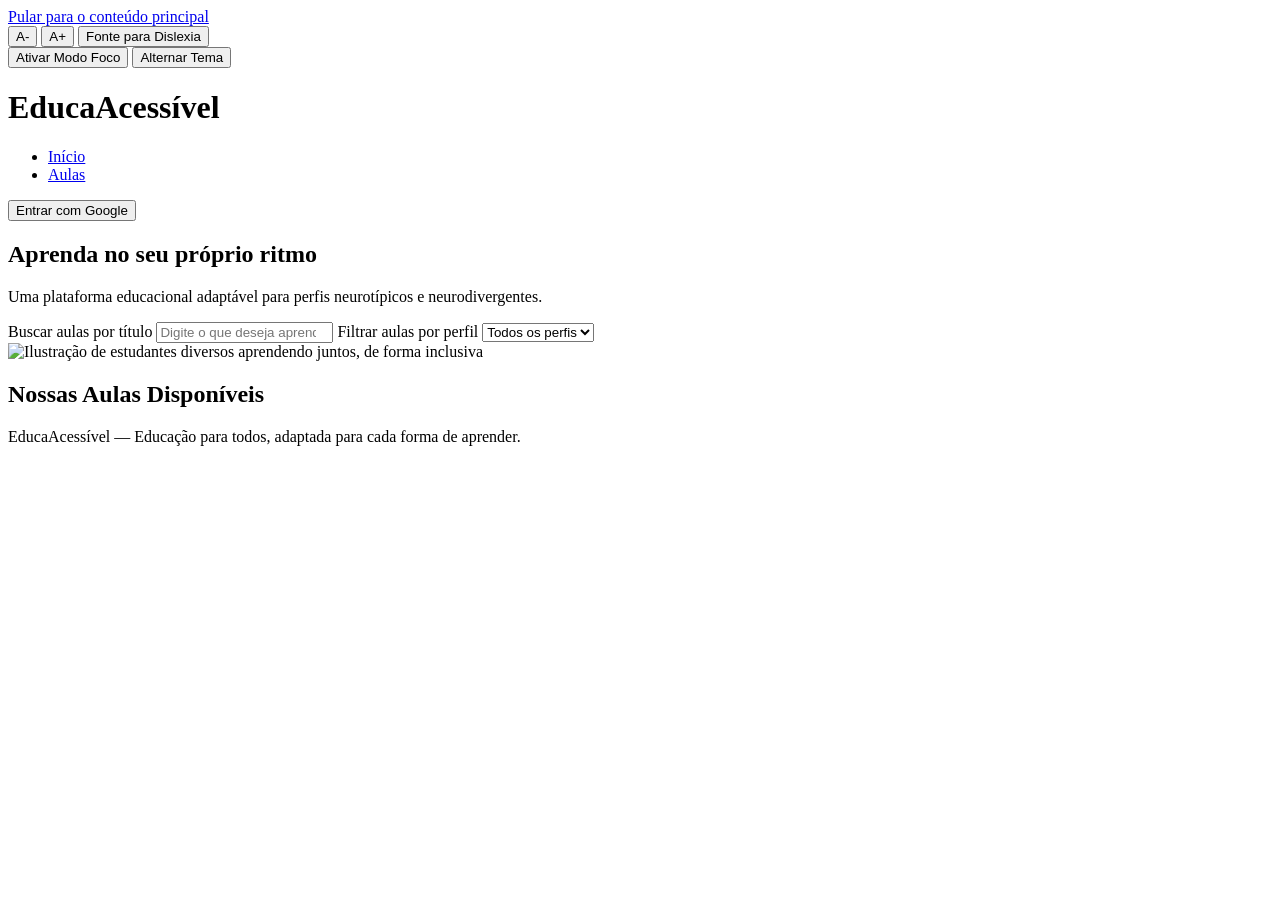
==== index (2).html @ 095868bf "Add files via upload" ====
<!DOCTYPE html>
<html lang="pt-BR">
<head>
  <meta charset="UTF-8" />
  <meta name="viewport" content="width=device-width, initial-scale=1.0" />
  <title>EducaAcessível | Aprenda no seu próprio ritmo</title>
  <meta name="description" content="Plataforma educacional adaptável para perfis neurotípicos e neurodivergentes." />
  <link rel="stylesheet" href="style.css" />
</head>
<body>
  <a href="#conteudo-principal" class="sr-only-focusable">Pular para o conteúdo principal</a>

  <div class="barra-acessibilidade" role="region" aria-label="Ferramentas de Acessibilidade">
    <div class="barra-conteudo">
      <div class="barra-grupo">
        <button type="button" id="btn-diminuir" aria-label="Diminuir tamanho do texto">A-</button>
        <button type="button" id="btn-aumentar" aria-label="Aumentar tamanho do texto">A+</button>
        <button type="button" id="btn-dislexia" aria-pressed="false">Fonte para Dislexia</button>
      </div>
      <div class="barra-grupo">
        <button type="button" id="btn-foco" aria-pressed="false">Ativar Modo Foco</button>
        <button type="button" id="btn-tema" aria-label="Alternar entre tema claro e escuro">Alternar Tema</button>
      </div>
    </div>
  </div>

  <header class="cabecalho-principal">
    <div class="cabecalho-conteudo">
      <h1 class="logo">EducaAcessível</h1>
      <nav aria-label="Navegação Principal">
        <ul class="menu-navegacao">
          <li><a href="#" aria-current="page">Início</a></li>
          <li><a href="#secao-aulas">Aulas</a></li>
        </ul>
      </nav>
      <div class="area-login">
        <span id="info-usuario" class="info-usuario" hidden></span>
        <button type="button" id="btn-google" class="btn-login">Entrar com Google</button>
        <button type="button" id="btn-sair" class="btn-login" hidden>Sair</button>
      </div>
    </div>
  </header>

  <section class="banner-introducao" aria-labelledby="titulo-boas-vindas">
    <div class="banner-conteudo">
      <div>
        <h2 id="titulo-boas-vindas">Aprenda no seu próprio ritmo</h2>
        <p>Uma plataforma educacional adaptável para perfis neurotípicos e neurodivergentes.</p>
        <div class="barra-busca" role="search">
          <label class="sr-only" for="campo-busca">Buscar aulas por título</label>
          <input type="search" id="campo-busca" placeholder="Digite o que deseja aprender..." />
          <label class="sr-only" for="filtro-perfil">Filtrar aulas por perfil</label>
          <select id="filtro-perfil">
            <option value="todos">Todos os perfis</option>
            <option value="tdah">TDAH</option>
            <option value="tea">TEA</option>
            <option value="dislexia">Dislexia</option>
            <option value="baixa-visao">Baixa visão</option>
            <option value="neurotipico">Neurotípico</option>
          </select>
        </div>
      </div>
      <img src="img/ilustracao-banner.png" alt="Ilustração de estudantes diversos aprendendo juntos, de forma inclusiva" />
    </div>
  </section>

  <main id="conteudo-principal">
    <section id="secao-aulas" aria-labelledby="titulo-grid">
      <h2 id="titulo-grid">Nossas Aulas Disponíveis</h2>
      <div id="grid-aulas" class="grid-aulas"></div>
      <p id="sem-resultados" class="sem-resultados" role="status" hidden>
        Nenhuma aula encontrada para os filtros selecionados.
      </p>
    </section>
  </main>

  <footer class="rodape">
    <p>EducaAcessível — Educação para todos, adaptada para cada forma de aprender.</p>
  </footer>

  <!-- Firebase (SDK compat, necessário para o login com Google) -->
  <script src="https://www.gstatic.com/firebasejs/10.12.0/firebase-app-compat.js"></script>
  <script src="https://www.gstatic.com/firebasejs/10.12.0/firebase-auth-compat.js"></script>
  <script src="script.js"></script>
</body>
</html>
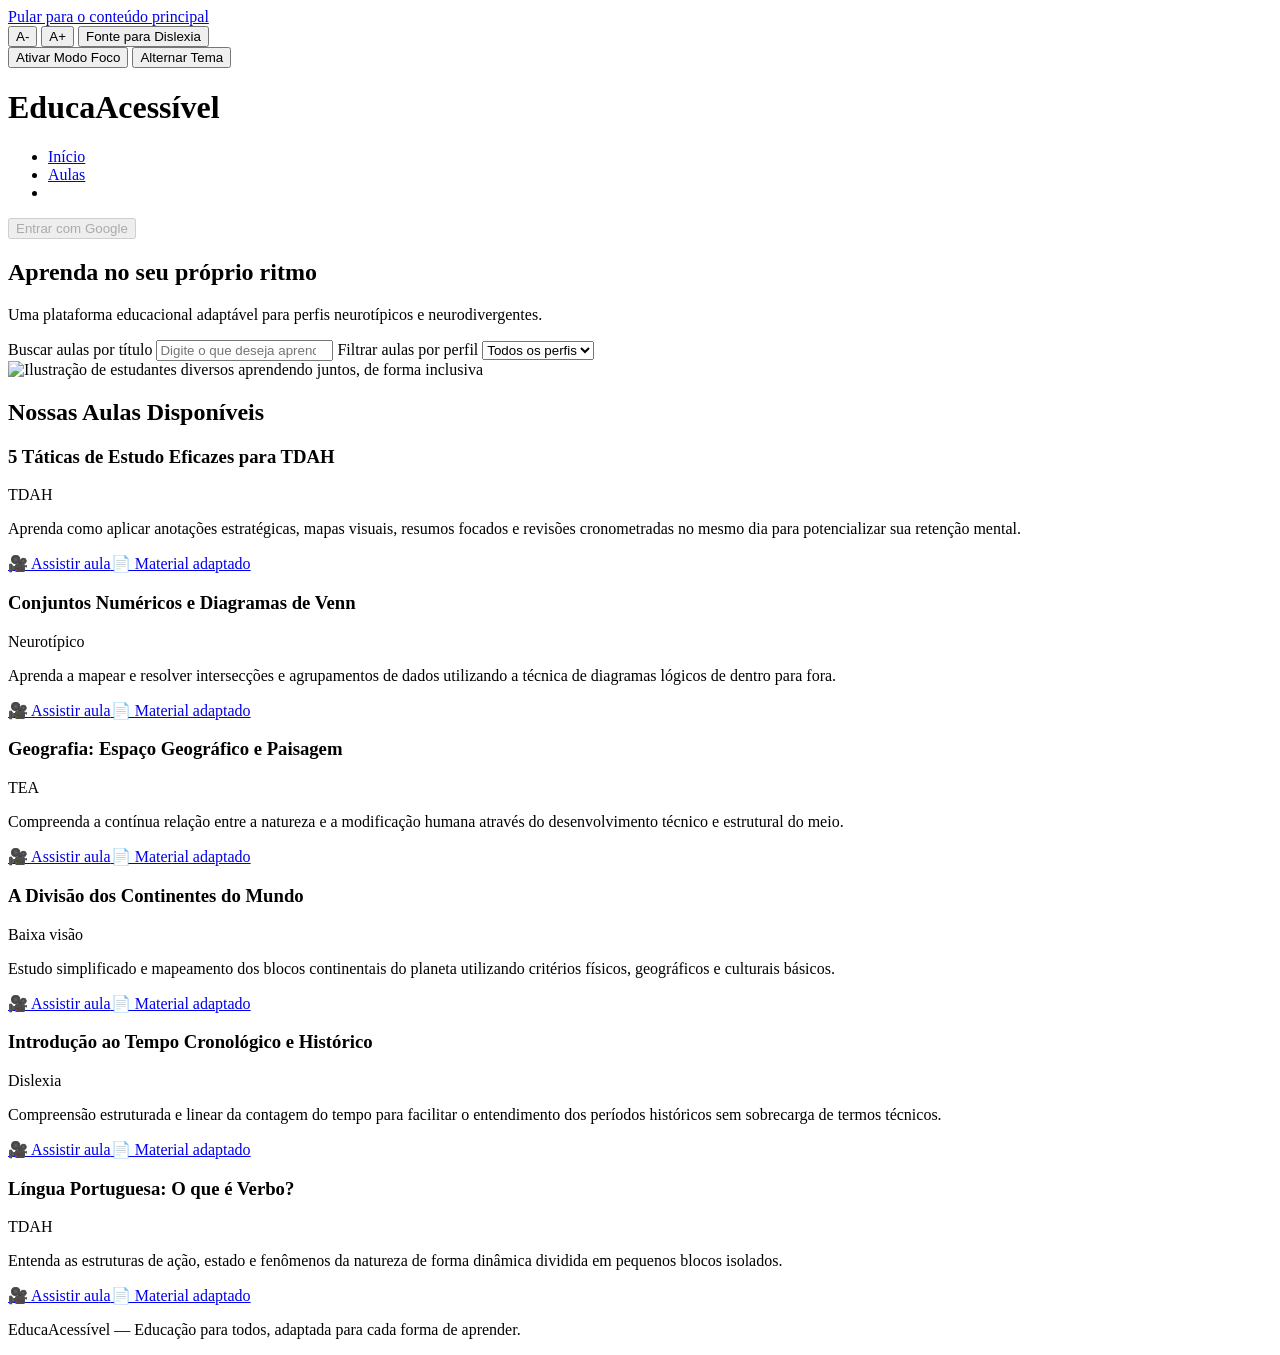
==== commit 2e7505f7: "Add files via upload" ====
--- a/index (2).html
+++ b/index (2).html
@@ -31,6 +31,7 @@
         <ul class="menu-navegacao">
           <li><a href="#" aria-current="page">Início</a></li>
           <li><a href="#secao-aulas">Aulas</a></li>
+          <li><a href="#painel-admin" id="link-painel" hidden>Painel Admin</a></li>
         </ul>
       </nav>
       <div class="area-login">
@@ -74,13 +75,61 @@
     </section>
   </main>
 
+  <section id="painel-admin" class="painel-admin" aria-labelledby="titulo-painel" hidden>
+    <div class="painel-caixa">
+      <h2 id="titulo-painel">Painel Administrativo</h2>
+      <p class="painel-intro">Adicione, edite ou exclua as aulas do catálogo. As alterações são salvas no banco de dados e aparecem imediatamente no site.</p>
+
+      <form id="form-aula">
+        <div class="campo-form">
+          <label for="campo-titulo">Título da aula</label>
+          <input type="text" id="campo-titulo" required maxlength="120" />
+        </div>
+        <div class="campo-form">
+          <label for="campo-descricao">Descrição</label>
+          <textarea id="campo-descricao" rows="3" required maxlength="500"></textarea>
+        </div>
+        <div class="campo-form">
+          <label for="campo-perfil">Perfil de aprendizagem</label>
+          <select id="campo-perfil" required>
+            <option value="tdah">TDAH</option>
+            <option value="tea">TEA</option>
+            <option value="dislexia">Dislexia</option>
+            <option value="baixa-visao">Baixa visão</option>
+            <option value="neurotipico">Neurotípico</option>
+          </select>
+        </div>
+        <div class="campo-form">
+          <label for="campo-youtube">Link do vídeo (YouTube)</label>
+          <input type="url" id="campo-youtube" required placeholder="https://www.youtube.com/watch?v=..." />
+        </div>
+        <div class="campo-form">
+          <label for="campo-documento">Link do material adaptado</label>
+          <input type="url" id="campo-documento" required placeholder="https://docs.google.com/document/d/..." />
+        </div>
+        <div class="linha-botoes">
+          <button type="submit" id="btn-salvar-aula" class="btn-acesso">➕ Adicionar aula</button>
+          <button type="button" id="btn-cancelar-edicao" class="btn-perigo" hidden>Cancelar edição</button>
+        </div>
+        <p id="feedback-admin" class="feedback-admin" role="status" aria-live="polite"></p>
+      </form>
+
+      <h3 id="titulo-lista-admin">Aulas cadastradas</h3>
+      <label class="sr-only" for="busca-admin">Pesquisar aulas cadastradas</label>
+      <input type="search" id="busca-admin" placeholder="Pesquisar aulas..." />
+      <ul id="lista-admin" class="lista-admin"></ul>
+      <p id="admin-vazio" class="sem-resultados" role="status" hidden>Nenhuma aula cadastrada.</p>
+    </div>
+  </section>
+
   <footer class="rodape">
     <p>EducaAcessível — Educação para todos, adaptada para cada forma de aprender.</p>
   </footer>
 
-  <!-- Firebase (SDK compat, necessário para o login com Google) -->
+  <!-- Firebase (SDK compat, necessário para o login com Google e para o banco de dados) -->
   <script src="https://www.gstatic.com/firebasejs/10.12.0/firebase-app-compat.js"></script>
   <script src="https://www.gstatic.com/firebasejs/10.12.0/firebase-auth-compat.js"></script>
+  <script src="https://www.gstatic.com/firebasejs/10.12.0/firebase-firestore-compat.js"></script>
   <script src="script.js"></script>
 </body>
 </html>
